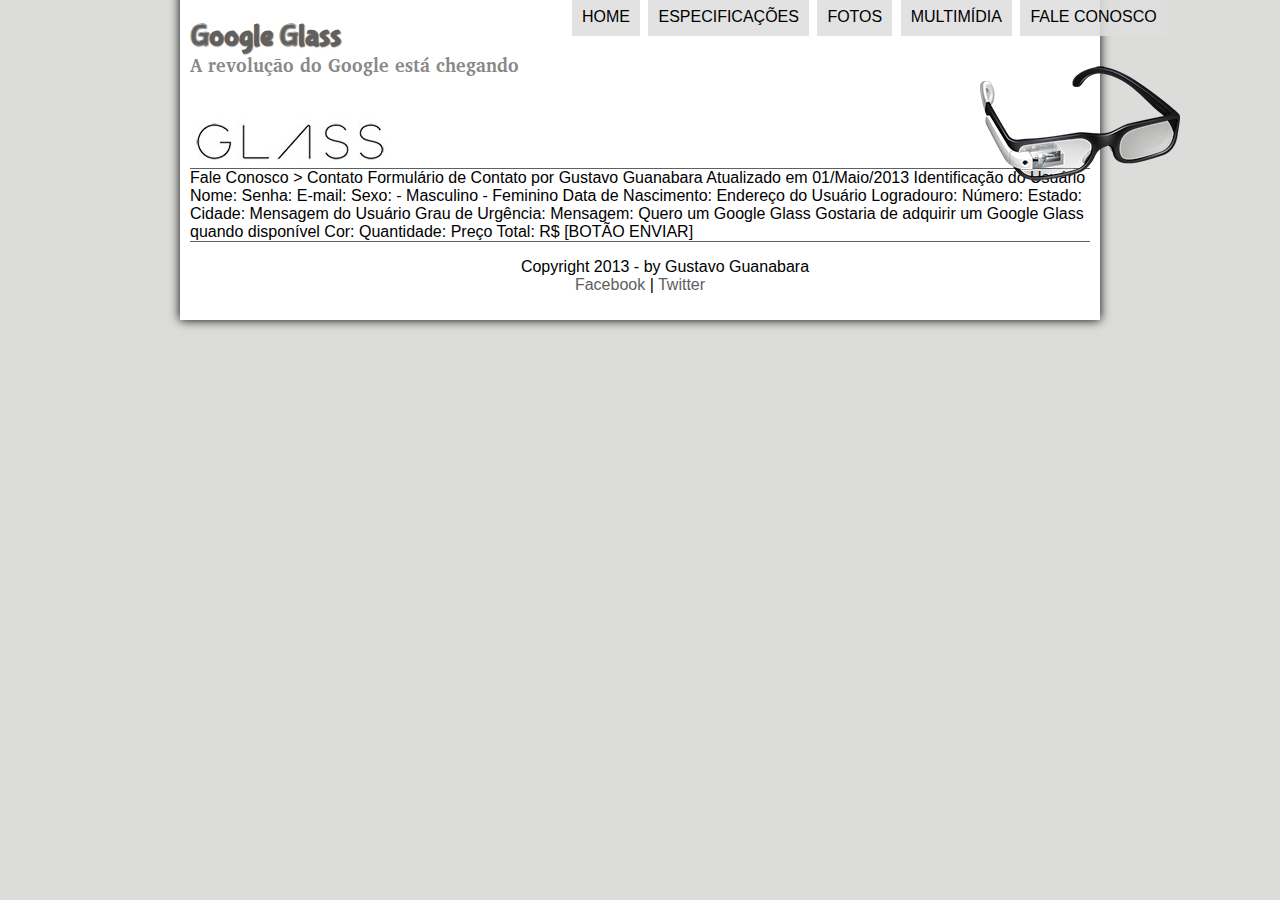
==== fale-conosco.html @ 5e138d14 "chore: release version 1.0" ====
<!DOCTYPE html>
<html lang="pt-br"> 

    <head>                                         <!--Tag de configurações gerais do nosso site-->
        <meta charset="UTF-8"/>
        <title> Tudo sobre google glass </title>   <!--tag para definir o titulo da aba da página-->
        <link rel="stylesheet" href="_css/estilo.css"/>
        <link rel="preconnect" href="https://fonts.googleapis.com">
        <link rel="preconnect" href="https://fonts.gstatic.com" crossorigin>
        <link href="https://fonts.googleapis.com/css2?family=Annapurna+SIL:wght@400;700&display=swap" rel="stylesheet">
        <script language="javascript"; src="./_javascript/funcoes.js"> </script>
        </head> 

    <body>
        <div id="interface">

            <header id="cabecalho">                                                <!--tag usada para cabeçalho-->
                <hgroup>
                    <h1>Google Glass</h1>                                          <!--tag h1 para definir um titulo-->
                    <h2>A revolução do Google está chegando</h2>                   <!--tag h2 para definir um subtitulo-->
                </hgroup>                                                          <!--tag para agrupar títulos interligados-->

                <img id ="icone" src="./_imagens/glass-oculos-preto-peq.png"></img>   <!--tag img para inserir uma imagem - src significa origem -->
                <nav id="menu">                                                       <!--menu de navegação--> 
                    <ul type="disc">                                                  <!--<ul> é usada para criar listas não ordenadas-->
                        <h1>Menu Principal</h1>     
                         <li onmouseover="mudaFoto('_imagens/home.png')" onmouseout="mudaFoto('./_imagens/contato.png')"><a href="index.html">Home</a></li> <!--tag <a> cria um hiperlink, para navegação interna da página-->

                         <li onmouseover="mudaFoto('./_imagens/especificacoes.png')" onmouseout="mudaFoto('./_imagens/contato.png')"><a href="specs.html">Especificações</a></li>  <!--<li> é usada para criar itens individuais em listas-->

                         <li onmouseover="mudaFoto('./_imagens/fotos.png')" onmouseout="mudaFoto('./_imagens/contato.png')"><a href="fotos.html">Fotos</a></li>

                         <li onmouseover="mudaFoto('./_imagens/multimidia.png')" onmouseout="mudaFoto('./_imagens/contato.png')"><a href="multimidia.html">Multimídia</a></li>

                         <li onmouseover="mudaFoto('./_imagens/contato.png')" onmouseout="mudaFoto('./_imagens/contato.png')"><a href="fale-conosco.html">Fale conosco</a></li>
                         
                    </ul>
                </nav>
            </header>

Fale Conosco > Contato
Formulário de Contato
por Gustavo Guanabara
Atualizado em 01/Maio/2013

Identificação do Usuário
    Nome:
    Senha:
    E-mail:
    Sexo:
        - Masculino
        - Feminino
    Data de Nascimento:

Endereço do Usuário
    Logradouro:
    Número:
    Estado:
    Cidade:

Mensagem do Usuário
    Grau de Urgência:
    Mensagem:

Quero um Google Glass
    Gostaria de adquirir um Google Glass quando disponível
    Cor:
    Quantidade:
    Preço Total: R$


[BOTÃO ENVIAR]

<footer id="rodape"> <!--Add Rodapé-->
    <p>Copyright 2013 - by Gustavo Guanabara <br>
    <a href="http://facebook.com/cursosemvideo" target="_blank">Facebook</a> | <a href="httpe://twitter.com/cursosemvideo" target="_blank"> Twitter</a></p>
    </footer>
</div>
</body>

</html>
---- _css/estilo.css ----
@charset "UTF-8";
@import url('https://fonts.googleapis.com/css2?family=Annapurna+SIL:wght@400;700&display=swap');
@font-face{
font-family: 'FonteLogo';
src: URL(/_fonts/bubblegum-sans-regular.otf);
}

body{
    font-family: Arial, sans-serif;
    background-color: rgba(209, 209, 207, 0.76);
    color:black; 
}

div#interface {
    width: 900px; 
    background-color: white;
    margin: -20px auto 0px auto; /* cima, direita, baixo e esquerda */
    box-shadow: 0px 0px 10px black; /* deslocamento H, deslocamento V, espalhamento da sombra e cor */
    padding: 10px 10px 10px 10px;
}


p {
    text-align: justify;
    text-indent: 50px;
} 

a {
    color:#606060;
    text-decoration: none;  /* remove o sublinhado */
}

a:hover{
    text-decoration: underline;
}

/* Formatação de imagens */

header#cabecalho img#icone{
    position: absolute;
    left: 980px; /* pos V */
    top:62px; /* pos H */
}

header#cabecalho{
    border-bottom: 1px #606060 solid;
    height: 150px;
    background: url("../_imagens/glass-logo-peq.jpg") no-repeat 0px 100px;
}

header#cabecalho h1{
    font-family: FonteLogo, sans-serif ;
    font-size: 30px;
    color:#606060;
    text-shadow: 1px 1px 1px rgba(0,0,0,.6);
    padding: 0px;
    margin-bottom: 0px;
}


header#cabecalho h2{
    font-family: "Annapurna SIL", serif;
    color: #888888;
    font-size: 15pt;
    padding: 0px;
    margin-top: 0px;
}

figure.foto-legenda{
    position: relative;
    border: 1px solid rgb(247, 247, 247);
    box-shadow: 1px 1px 4px black; 
} 

figure.foto-legenda img {
    width: 100%; /* Largura */ 
    height: 100%; /* Altura */ 
}

figure.foto-legenda figcaption{
    opacity: 0;
    position: absolute; 
    top:0px;
    background-color: rgba(0,0,0,.4);
    color: white; 
    width: 100%;
    height: 100%;
    padding: 10px; /* espaço dentro de um elemento */
    box-sizing: border-box;
    transition: 1s;            
}

figure.foto-legenda:hover figcaption{
    opacity: 1;
}

/* Formatação do Menu */

nav#menu {
   display: block; /* A propriedade "display" é usada para controlar como um elemento HTML é exibido no layout da página */    /* O elemento "block" é exibido como um bloco e ocupa toda a largura disponível por padrão */
}

nav#menu ul{
    list-style:none;
    text-transform: uppercase;
    position: absolute; /* define uma posição */        /* top e left são usados com o parâmetro position */
    top: -20px ; /* pos V */
    left: 530px ; /* pos H */
}

nav#menu li {
    display: inline-block;
    background-color: #dddd;
    padding: 10px;
    margin: 2px; /* define uma margem */
    -webkit-transition: background-color 1s;
    -o-transition: background-color 1s;
    transition: background-color 1s;
    transition: background-color 1s;
}

nav#menu li:hover {
    background-color:#606060;
}

nav#menu h1{
    display: none; /* "none": elemento é removido do fluxo do documento e não é renderizado na página */
}

nav#menu a {
color: black;
text-decoration: none;
}

nav#menu a:hover {         /* cmd usado para mudar a cor do texto do menu */
color:#ffffff;                
}

section#corpo{
    display: block;
    width: 500px;
    float: left;
    border-right: 1px solid #606060;
    padding-right: 15px;
}

article#noticia-principal h2{
font-size: 13pt;
color: #606060;
background-color: #dddddd;
padding: 5px 0px 5px 10px;
margin: 10px 0px 10px 0px;
}

header#cabecalho-artigo h1{
    font-family:'FonteLogo', sans-serif;
    font-size:20pt;
    color:#606060;
}

.direita{
   text-align: right; 
}

header#cabecalho-artigo h2{
    font-size: 13pt;
    color:#cecece;
    background-color: #ffffff;
    margin: 0px;
}

header#cabecalho-artigo h3{
    font-size: 12px;
    color: #606060;
    margin-top: 0px;
}

table#tabelaspec{
border: 1px solid #606060;
border-spacing: 0px;
margin:auto;
}

table#tabelaspec td{
    border: 1px solid #606060;
    padding:10px;
    text-align:center;
    vertical-align: middle;
}

table#tabelaspec td.ce{  /*left*/
color:#ffffff;
background-color: #606060;
vertical-align: top;
font-weight: bold;
}

table#tabelaspec td.cd{
background-color:#888888;
}

table#tabelaspec caption span{
    display: block;
    float: right; /*posicionei "mar/2013" para a direita* float= flutuação de elemento*/
    color: black;
    font-size: 8pt;
    margin-top: 10px; 
}

aside#lateral{
    background-color: #dddddd;
    padding: 10px;
    display:block;
    width: 350px;
    float: right;
    margin:7px;
    box-shadow: 2px 2px 2px rgba(0,0,0,.5); /*os 2px são os espalhamento da sombra*/
}

aside#lateral h1{
font-family: 'FonteLogo', sans-serif;
font-size: 20pt;
color:#606060;
margin-top: 0px;
}

aside#lateral h2{
    background-color: #606060;
    font-size: 13pt;
    color:#ffffff;
    padding:5px;
   
}

footer#rodape{
    clear: both; /*o rodapé irá ficar posicionado no lugar correto*/
    border-top: 1px solid #606060;
}

footer#rodape p{
text-align: center;
}

table#tabelaspec caption{
   color:#888888;
   font-size: 13pt;
   font-weight: bolder;
}
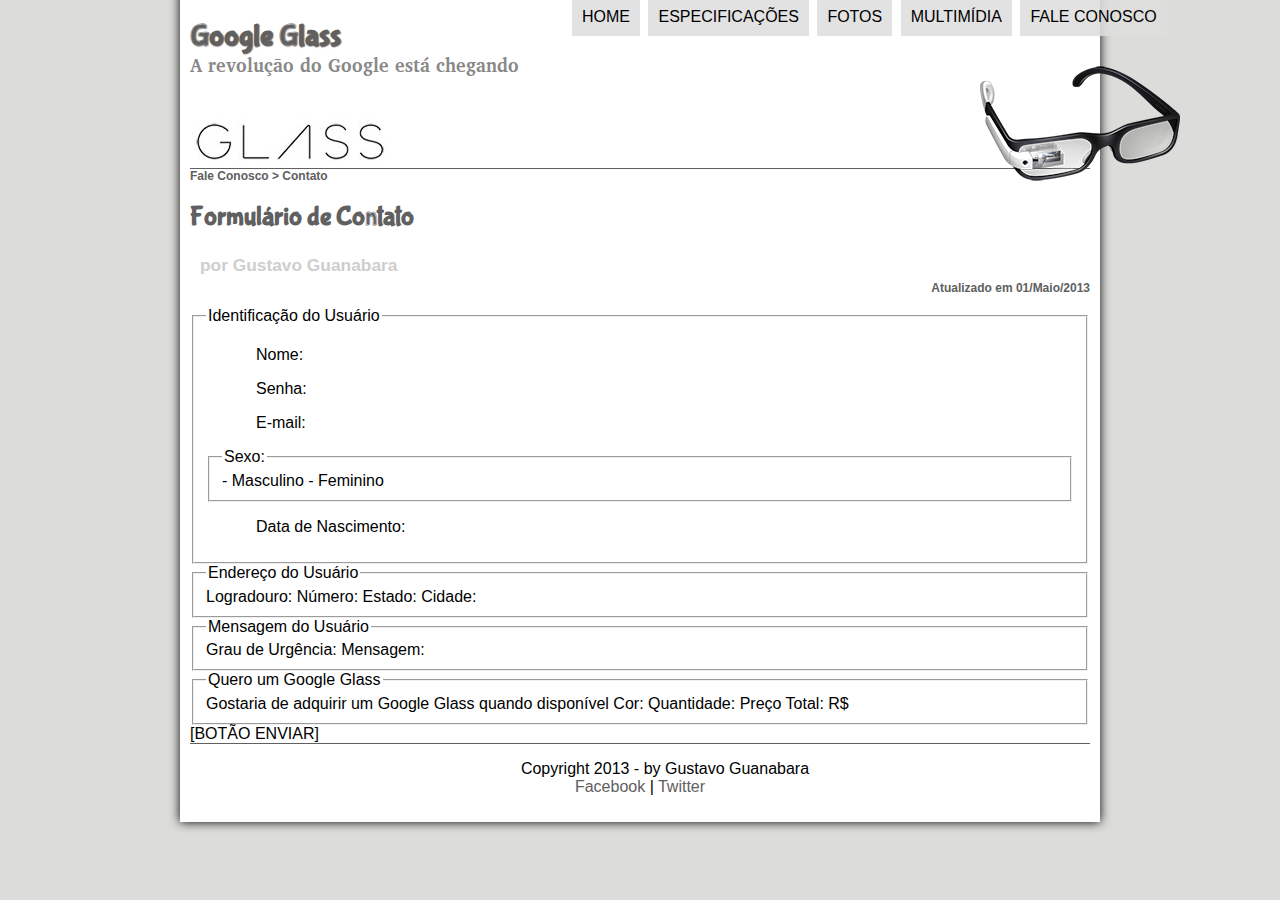
==== commit 27541875: "chore: release version 1.8" ====
--- a/fale-conosco.html
+++ b/fale-conosco.html
@@ -38,35 +38,56 @@
                 </nav>
             </header>
 
-Fale Conosco > Contato
-Formulário de Contato
-por Gustavo Guanabara
-Atualizado em 01/Maio/2013
 
-Identificação do Usuário
-    Nome:
-    Senha:
-    E-mail:
-    Sexo:
-        - Masculino
-        - Feminino
-    Data de Nascimento:
+    <section id="corpo-full">
+        <article id="noticia-principal">
+        <header id="cabecalho-artigo">
+            <hgroup>
+                <h3>Fale Conosco > Contato</h3>
+                <h1>Formulário de Contato</h1>
+                <h2>por Gustavo Guanabara</h2>
+                <h3 class="direita"> Atualizado em 01/Maio/2013</h3>
+            </hgroup>
+        </header>
+    
+        <form>
+            <fieldset id="usuario">
+                <legend>Identificação do Usuário</legend>
+                    <p>Nome:</p>
+                    <p>Senha:</p>
+                    <p>E-mail:</p>
+                    <fieldset id="sexo">
+                        <legend>Sexo:</legend>
+                            - Masculino
+                            - Feminino</fieldset>
+                        <p>Data de Nascimento:</p>
+            </fieldset>
+    
+            <fieldset id="endereco">
+                <legend>Endereço do Usuário</legend>
+                    Logradouro:
+                    Número:
+                    Estado:
+                    Cidade:
+            </fieldset>
+    
+            <fieldset id="mensagem">
+                <legend>Mensagem do Usuário</legend>
+                    Grau de Urgência:
+                    Mensagem:
+            </fieldset>
+    
+            <fieldset id="pedido">
+                <legend>Quero um Google Glass</legend>
+                    Gostaria de adquirir um Google Glass quando disponível
+                    Cor:
+                    Quantidade:
+                    Preço Total: R$
+            </fieldset>
+        </form>
+    </article>
+    </section>
 
-Endereço do Usuário
-    Logradouro:
-    Número:
-    Estado:
-    Cidade:
-
-Mensagem do Usuário
-    Grau de Urgência:
-    Mensagem:
-
-Quero um Google Glass
-    Gostaria de adquirir um Google Glass quando disponível
-    Cor:
-    Quantidade:
-    Preço Total: R$
 
 
 [BOTÃO ENVIAR]
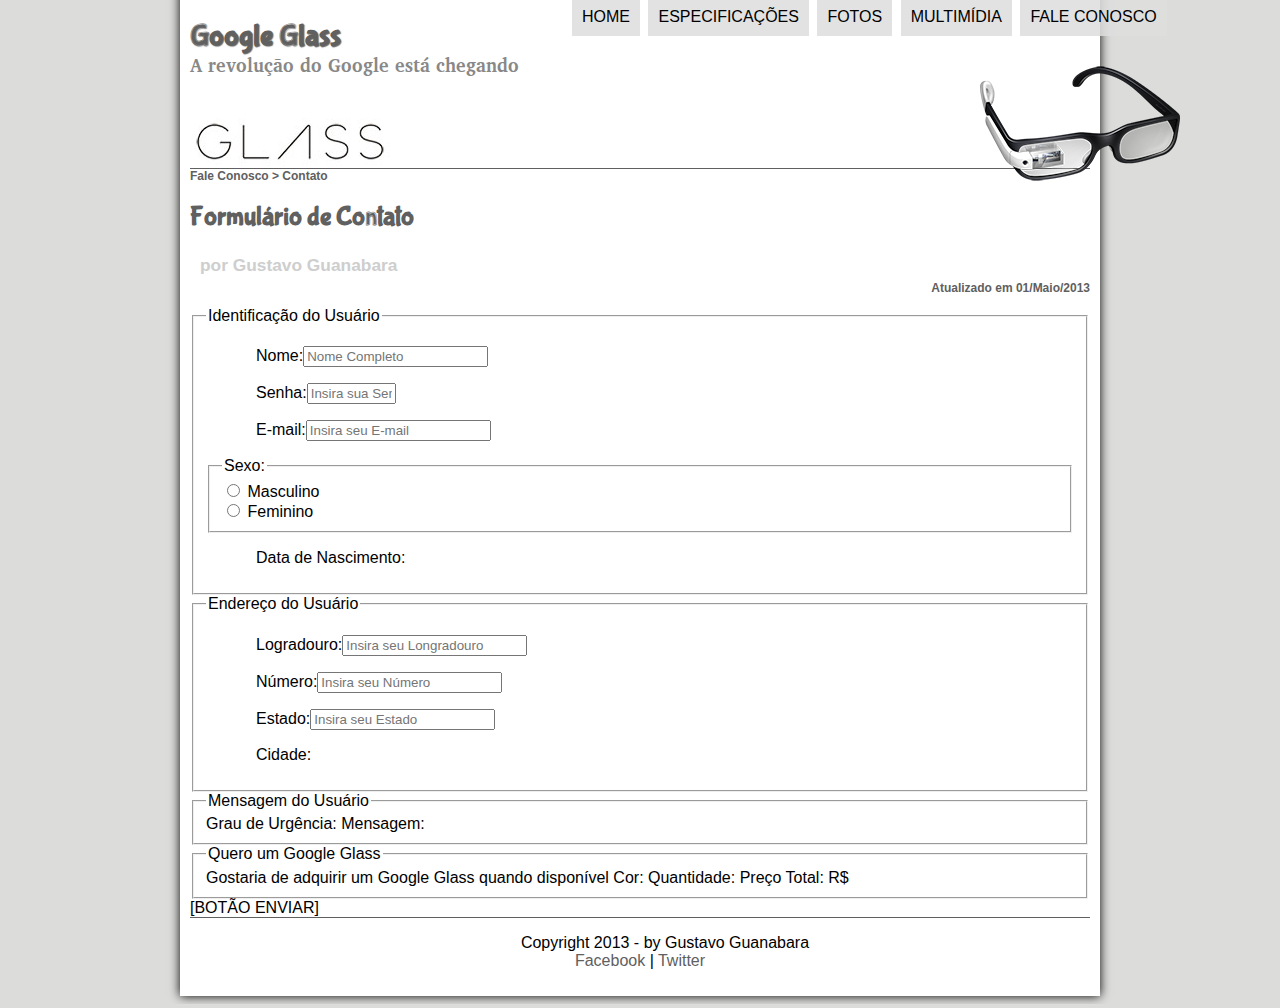
==== commit 2b495706: "chore: release version 1.9" ====
--- a/fale-conosco.html
+++ b/fale-conosco.html
@@ -53,22 +53,23 @@
         <form>
             <fieldset id="usuario">
                 <legend>Identificação do Usuário</legend>
-                    <p>Nome:</p>
-                    <p>Senha:</p>
-                    <p>E-mail:</p>
+                    <p><label for="cNome">Nome:</label><input type="text" name="tNome" id="cNome" size="20" maxlength="30" placeholder="Nome Completo"/></p>
+                    <p><label for="nSenha">Senha:</label><input type="password" name="tSenha" id="nSenha" size="8" maxlength="8" placeholder="Insira sua Senha"/></p>
+                    <p><label for="cMail">E-mail:</label><input type="email" name="tMail" id="cMail" size="20" maxlength="40" placeholder="Insira seu E-mail"/></p>
                     <fieldset id="sexo">
                         <legend>Sexo:</legend>
-                            - Masculino
-                            - Feminino</fieldset>
+                            <input type="radio" name="tSexo" id="cMasc"> <label for="cMasc">Masculino</label><br><!--* label === etiqueta -->
+                            <input type="radio" name="tSexo" id="cFem"> <label for="cFem">Feminino</label>
+                        </fieldset>
                         <p>Data de Nascimento:</p>
             </fieldset>
-    
+
             <fieldset id="endereco">
                 <legend>Endereço do Usuário</legend>
-                    Logradouro:
-                    Número:
-                    Estado:
-                    Cidade:
+                    <p><label for="cLog">Logradouro:</label><input type="text" name="tLog" id="cLog" size="20" maxlength="40" placeholder="Insira seu Longradouro" /></p>
+                    <p><label for="cNum">Número:</label><input type="number" name="tNum" id="cNum" size="20" maxlength="5" placeholder="Insira seu Número"/></p>
+                    <p><label for="nEstado">Estado:</label><input type="text" name="tEstado" id="nEstado" size="20" maxlength="50" placeholder="Insira seu Estado"/></p>
+                    <p>Cidade:</p>
             </fieldset>
     
             <fieldset id="mensagem">
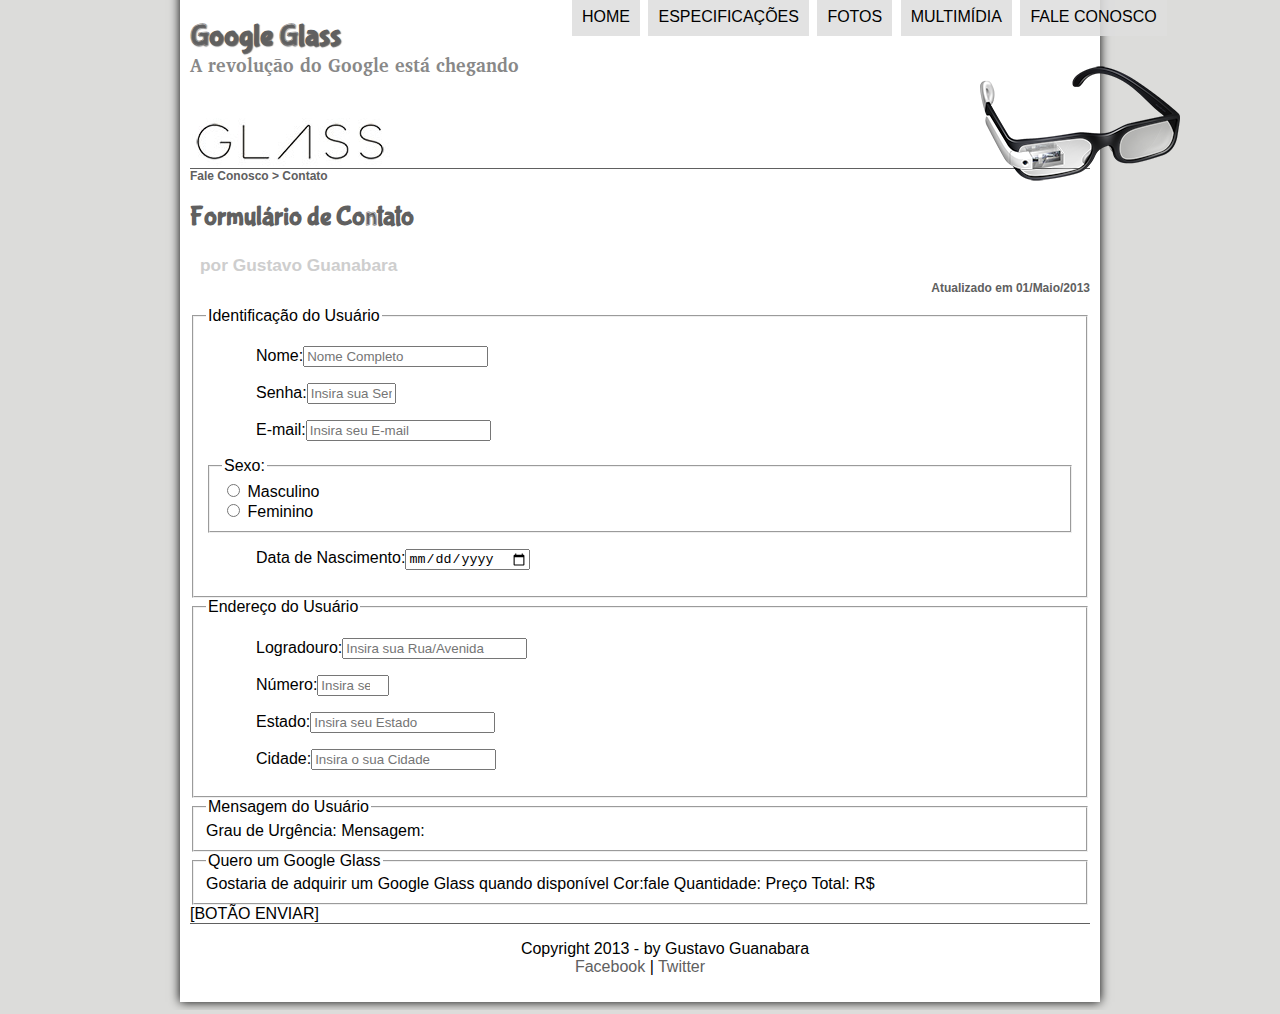
==== commit f0f2f556: "chore: release version 2.0" ====
--- a/fale-conosco.html
+++ b/fale-conosco.html
@@ -61,15 +61,15 @@
                             <input type="radio" name="tSexo" id="cMasc"> <label for="cMasc">Masculino</label><br><!--* label === etiqueta -->
                             <input type="radio" name="tSexo" id="cFem"> <label for="cFem">Feminino</label>
                         </fieldset>
-                        <p>Data de Nascimento:</p>
+                        <p><label for="cDate">Data de Nascimento:</label><input type="date" name="tDate" id="cDate" placeholder="Insira sua Data de Nascimento"/></p>
             </fieldset>
 
             <fieldset id="endereco">
                 <legend>Endereço do Usuário</legend>
-                    <p><label for="cLog">Logradouro:</label><input type="text" name="tLog" id="cLog" size="20" maxlength="40" placeholder="Insira seu Longradouro" /></p>
-                    <p><label for="cNum">Número:</label><input type="number" name="tNum" id="cNum" size="20" maxlength="5" placeholder="Insira seu Número"/></p>
+                    <p><label for="cLog">Logradouro:</label><input type="text" name="tLog" id="cLog" size="20" maxlength="80" placeholder="Insira sua Rua/Avenida" /></p>
+                    <p><label for="cNum">Número:</label><input type="number" name="tNum" id="cNum" size="20" min="0" max="9999" placeholder="Insira seu Número"/></p>
                     <p><label for="nEstado">Estado:</label><input type="text" name="tEstado" id="nEstado" size="20" maxlength="50" placeholder="Insira seu Estado"/></p>
-                    <p>Cidade:</p>
+                    <p><label for="nCity">Cidade:</label><input type="text" name="tCity" id="nCity" size="20" maxlength="60" placeholder="Insira o sua Cidade"/></p>
             </fieldset>
     
             <fieldset id="mensagem">
@@ -81,7 +81,7 @@
             <fieldset id="pedido">
                 <legend>Quero um Google Glass</legend>
                     Gostaria de adquirir um Google Glass quando disponível
-                    Cor:
+                    Cor:fale
                     Quantidade:
                     Preço Total: R$
             </fieldset>
